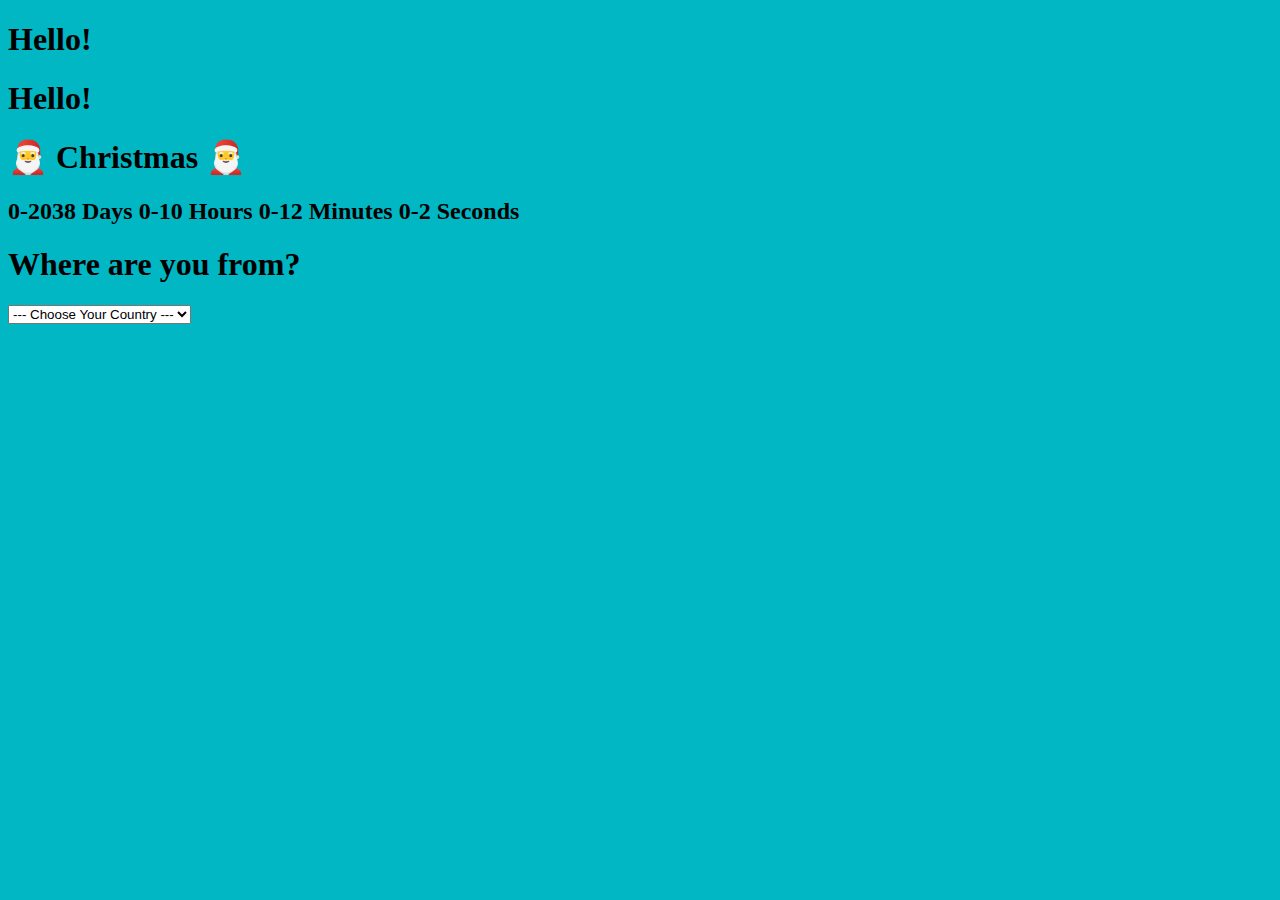
==== index.html @ 489c9e50 "# ONE HTML!" ====
<!DOCTYPE html>
<html>
  <head>
    <link rel="stylesheet" href="style.css">
    <title>JS practice</title>
    <meta charset="UTF-8" />
  </head>

  <body class="body">
    <h1 id="title"></h1>
    <h1>Hello!</h1>
    <h1>🎅 Christmas 🎅</h1> 
    <h2 class="clock">00:00</h2>
    <h1>Where are you from?</h1>
    <select class="country">
      <option value="N">--- Choose Your Country ---</option>
      <option value="Korea">Korea</option>
      <option value="Greece">Greece</option>
      <option value="Turkey">Turkey</option>
      <option value="Finland">Finland</option>
    </select>
    
    <script src="event.js"></script>
    <script src="if.js"></script>
    <script src="clock.js"></script>
    <script src="save.js"></script>
  </body>
</html>
---- style.css ----
body {
  background-color: #00b7c3;
}
.width_lg {
  background-color: #ffb900;
}

.width_md {
  background-color: #9a0089;
}

.width_sm {
  background-color: #0063b1;
}
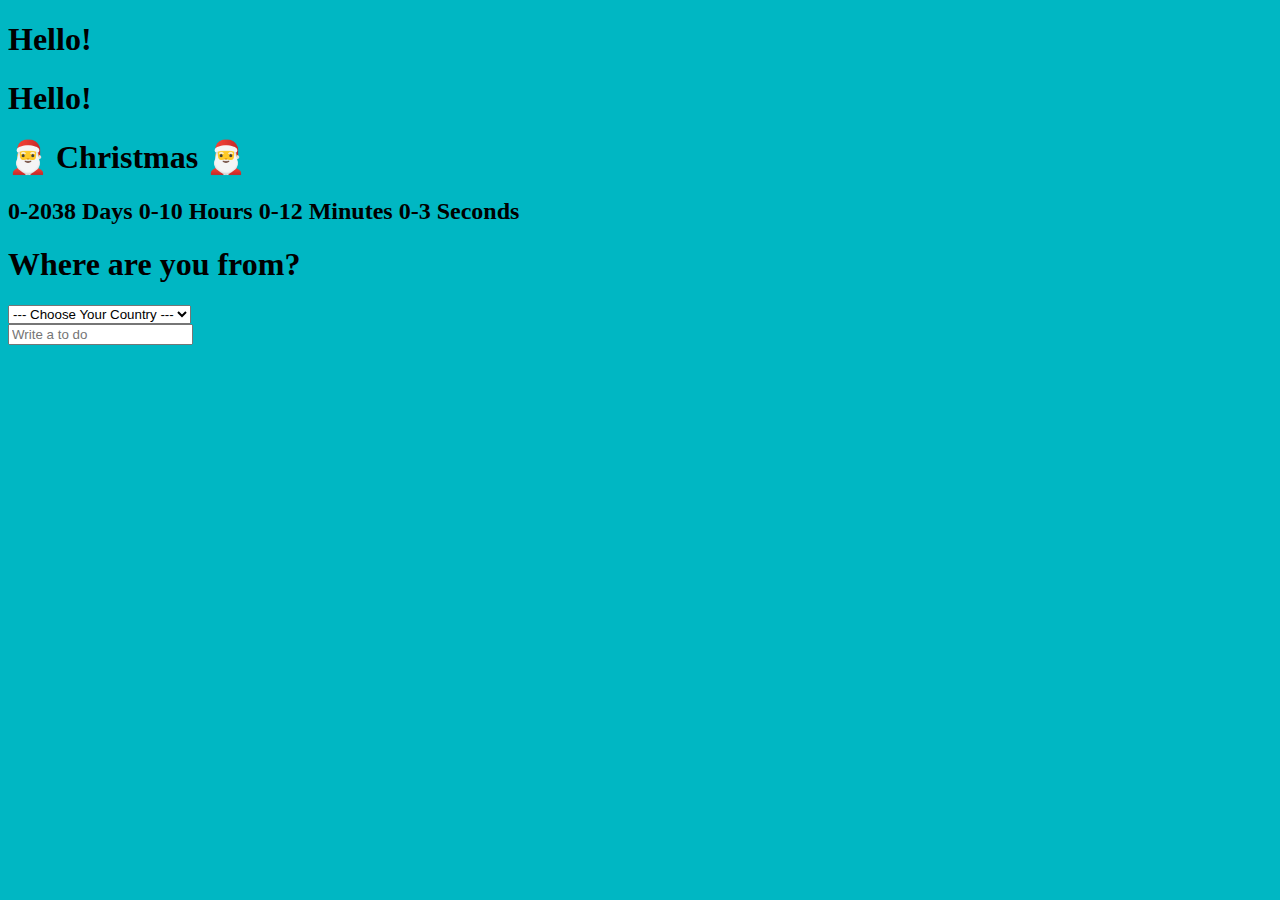
==== commit c9eaf147: "make to do list" ====
--- a/index.html
+++ b/index.html
@@ -19,10 +19,16 @@
       <option value="Turkey">Turkey</option>
       <option value="Finland">Finland</option>
     </select>
-    
+    <form class="js-toDoForm">
+      <input type="text" placeholder="Write a to do ">
+    </form>
+    <ul class="js-toDoList">
+      
+    </ul>
     <script src="event.js"></script>
     <script src="if.js"></script>
     <script src="clock.js"></script>
     <script src="save.js"></script>
+    <script src="todo.js"></script>
   </body>
 </html>
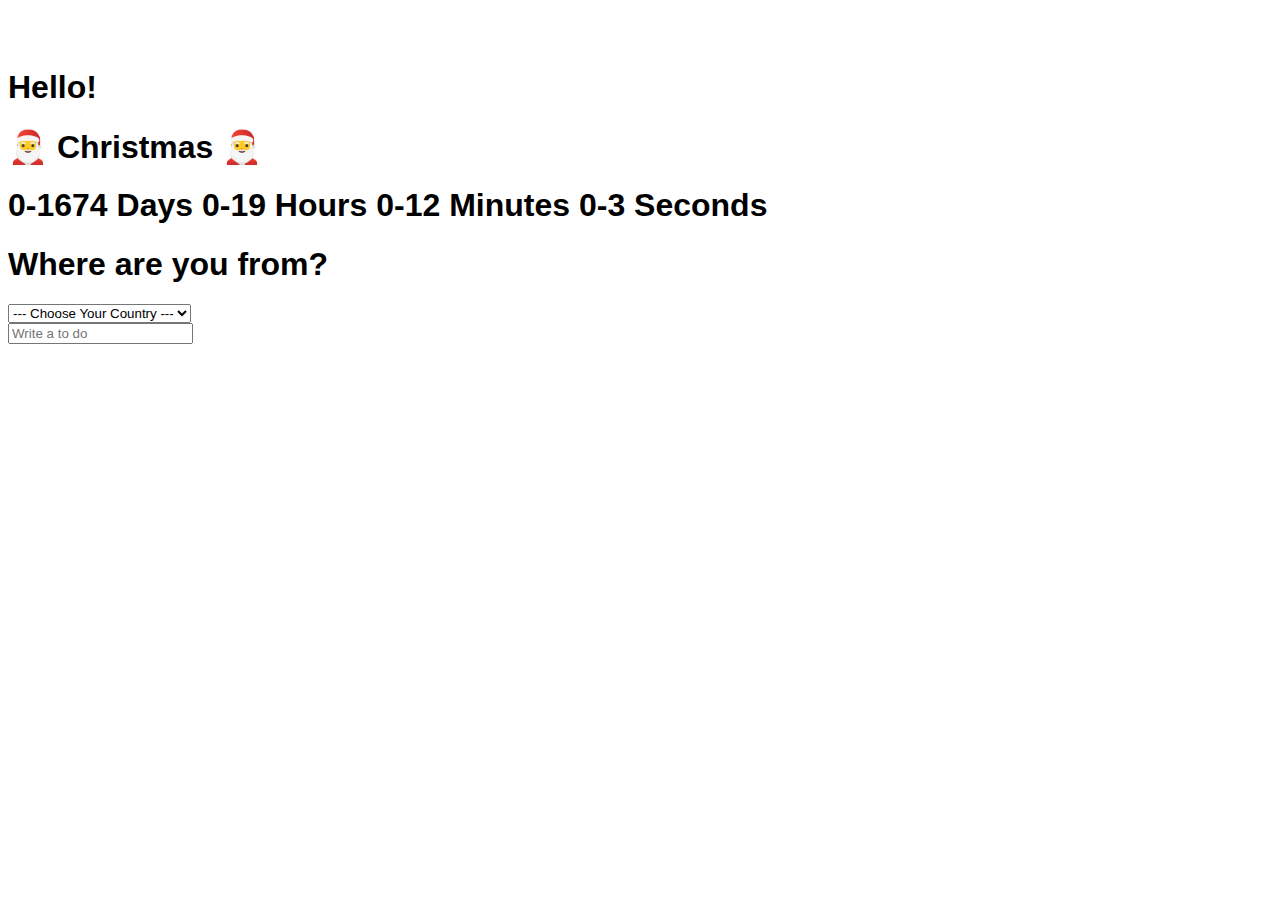
==== commit bf68c6c4: "challenge" ====
--- a/index.html
+++ b/index.html
@@ -7,10 +7,10 @@
   </head>
 
   <body class="body">
-    <h1 id="title"></h1>
+    <h2>Hello</h2>
     <h1>Hello!</h1>
     <h1>🎅 Christmas 🎅</h1> 
-    <h2 class="clock">00:00</h2>
+    <h1 class="clock">00:00</h1>
     <h1>Where are you from?</h1>
     <select class="country">
       <option value="N">--- Choose Your Country ---</option>
--- a/style.css
+++ b/style.css
@@ -1,14 +1,19 @@
 body {
-  background-color: #00b7c3;
-}
-.width_lg {
-  background-color: #ffb900;
+  font-family: sans-serif;
 }
 
-.width_md {
-  background-color: #9a0089;
+h2 {
+  color: white;
 }
 
-.width_sm {
-  background-color: #0063b1;
+.bigScreen {
+  background-color: #f1c40f;
 }
+
+.mediumScreen {
+  background-color: #9b59b6;
+}
+
+.smallScreen {
+  background-color: #3498db;
+}
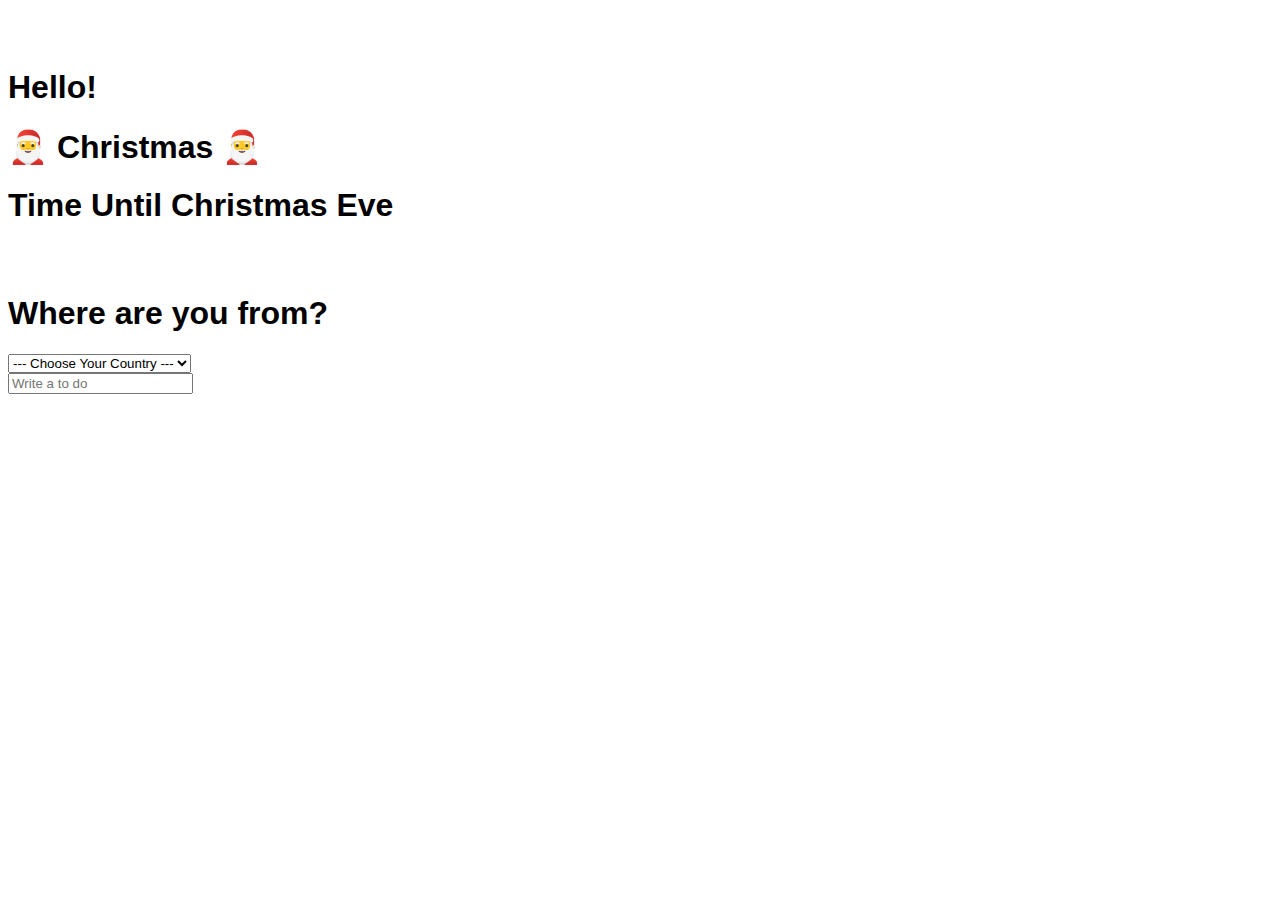
==== commit a2338a38: "update" ====
--- a/index.html
+++ b/index.html
@@ -10,15 +10,16 @@
     <h2>Hello</h2>
     <h1>Hello!</h1>
     <h1>🎅 Christmas 🎅</h1> 
-    <h1 class="clock">00:00</h1>
-    <h1>Where are you from?</h1>
-    <select class="country">
-      <option value="N">--- Choose Your Country ---</option>
-      <option value="Korea">Korea</option>
-      <option value="Greece">Greece</option>
-      <option value="Turkey">Turkey</option>
-      <option value="Finland">Finland</option>
-    </select>
+    <h1>Time Until Christmas Eve</h1>
+    <h2 class="js-clock"></h2>
+  <h1>Where are you from?</h1>
+  <select class="js-select">
+    <option value="NONE">--- Choose Your Country ---</option>
+    <option value="KR">Korea</option>
+    <option value="GR">Greece</option>
+    <option value="TR">Turkey</option>
+    <option value="FI">Finland</option>
+  </select>
     <form class="js-toDoForm">
       <input type="text" placeholder="Write a to do ">
     </form>
